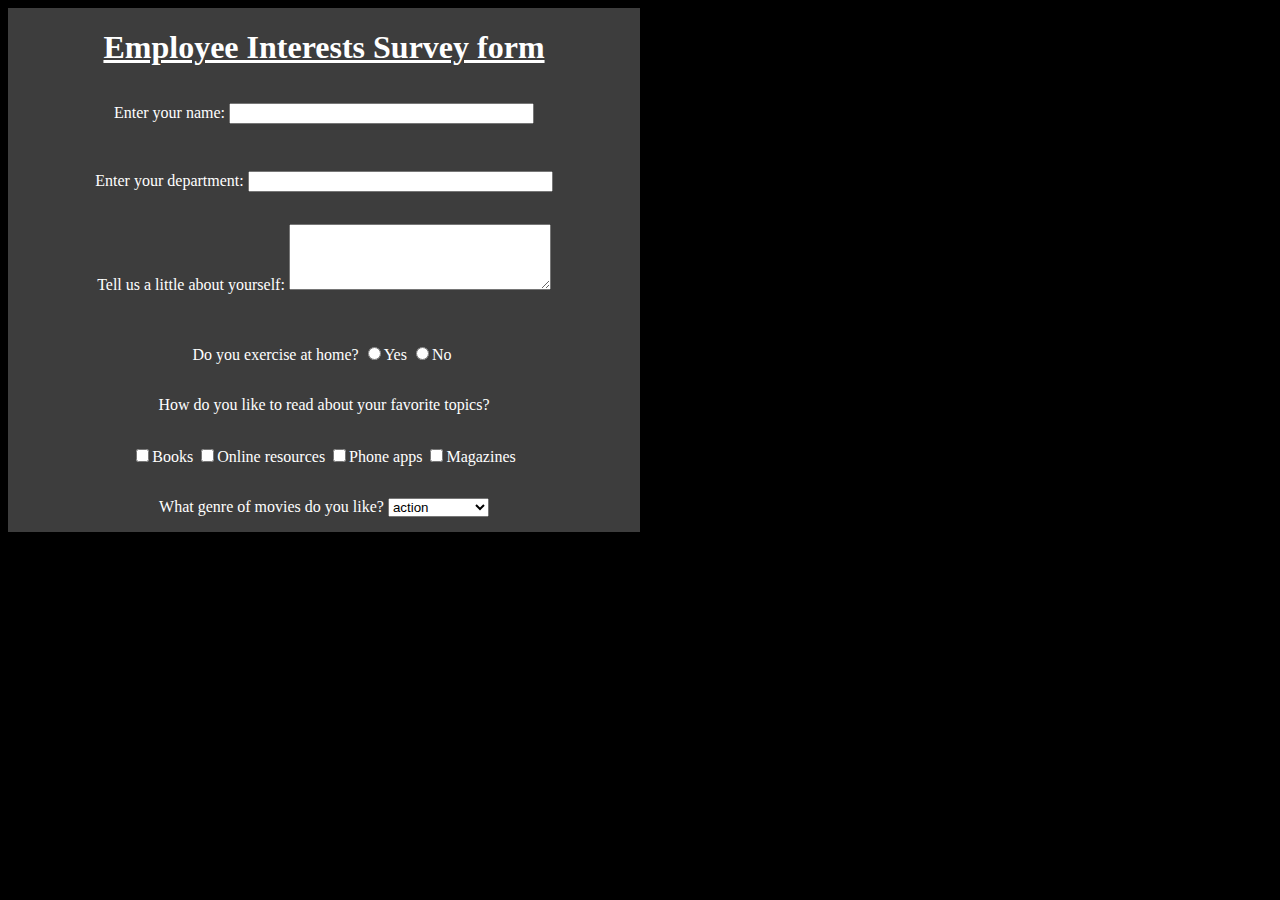
==== index.html @ 0f3dc52c "Add files via upload" ====
<!DOCTYPE HTML>
<html>
<!-- the title will appear on the page-->
<head>
<title>solomon ondula</title>
<link rel="stylesheet" href="survey.css">
</head>
<body>

    <div class="content">
<!-- as it is a survey form, we will need to submit the details, hence we use form -->
<!-- We can give absolute url, or relative url like /nextpage.jsp, and specify POST or GET method -->
<form action="http://google.co.in">
<!-- If we remove this, every thing will move to the left of the page-->
<div align="center">
<!--Adds a heading to the form-->
<h1 class="heading">Employee Interests Survey form </h1>
<p>Enter your name:</p>
<!-- Input type text for small texts, specify size -->
<input type="text" name="UserName" size=35 maxlength=35 value="">
<!--Adds spaces - remove and see what happens -->
</br></br>
<p>Enter your department:</p>
<input type="text" name="Deptt" size=35 maxlength=35 value=""> </br> </br>
<p>Tell us a little about yourself:</p>
<!-- For writing lot of text like descriptions with text wrapping,
if you dont want text wrapping, you can add wrap = "off" (horizontal scrollbar -->
<textarea name="Comments" cols=30 rows=4></textarea> </br> </br>

<div>
<p>Do you exercise at home?</p>
<!-- Radio buttons help you choose one out of the many values -->
<input type="radio" name="exe" value=1>Yes
<input type="radio" name="exe" value=2>No
</p> </div>


<div>
    <p>How do you like to read about your favorite topics?</p>
<p>
<!--Checkbox lets you select multiple options -->
<input type="checkbox" name="Books">Books
<input type="checkbox" name="Web">Online resources
<input type="checkbox" name="Phone">Phone apps
<input type="checkbox" name="Magazines">Magazines
</p>
</div>
<p>What genre of movies do you like?</p>
<!--Select box lets you choose one of the multiple dropdown options-->
<select name="moviepref" ><option>
<option value=1 selected = "true">comedy</option>
<option value=2 selected = "true">fantasy</option>
<option value=3 selected = "true">thriller</option>
<option value=4 selected = "true">3D animation</option>
<option value=5 selected = "true">action</option>
</div>
</form>
</div>
</body>
</html>
---- survey.css ----
body {
    background: black;
    color: white;
    justify-content: center;
    
}
.heading {
    text-decoration: underline;
}
.content {
    background-color: rgb(61, 61, 61);
    display: flex;
    justify-content: center;
    width: 50%;
}
p {
    display: inline-block;
}
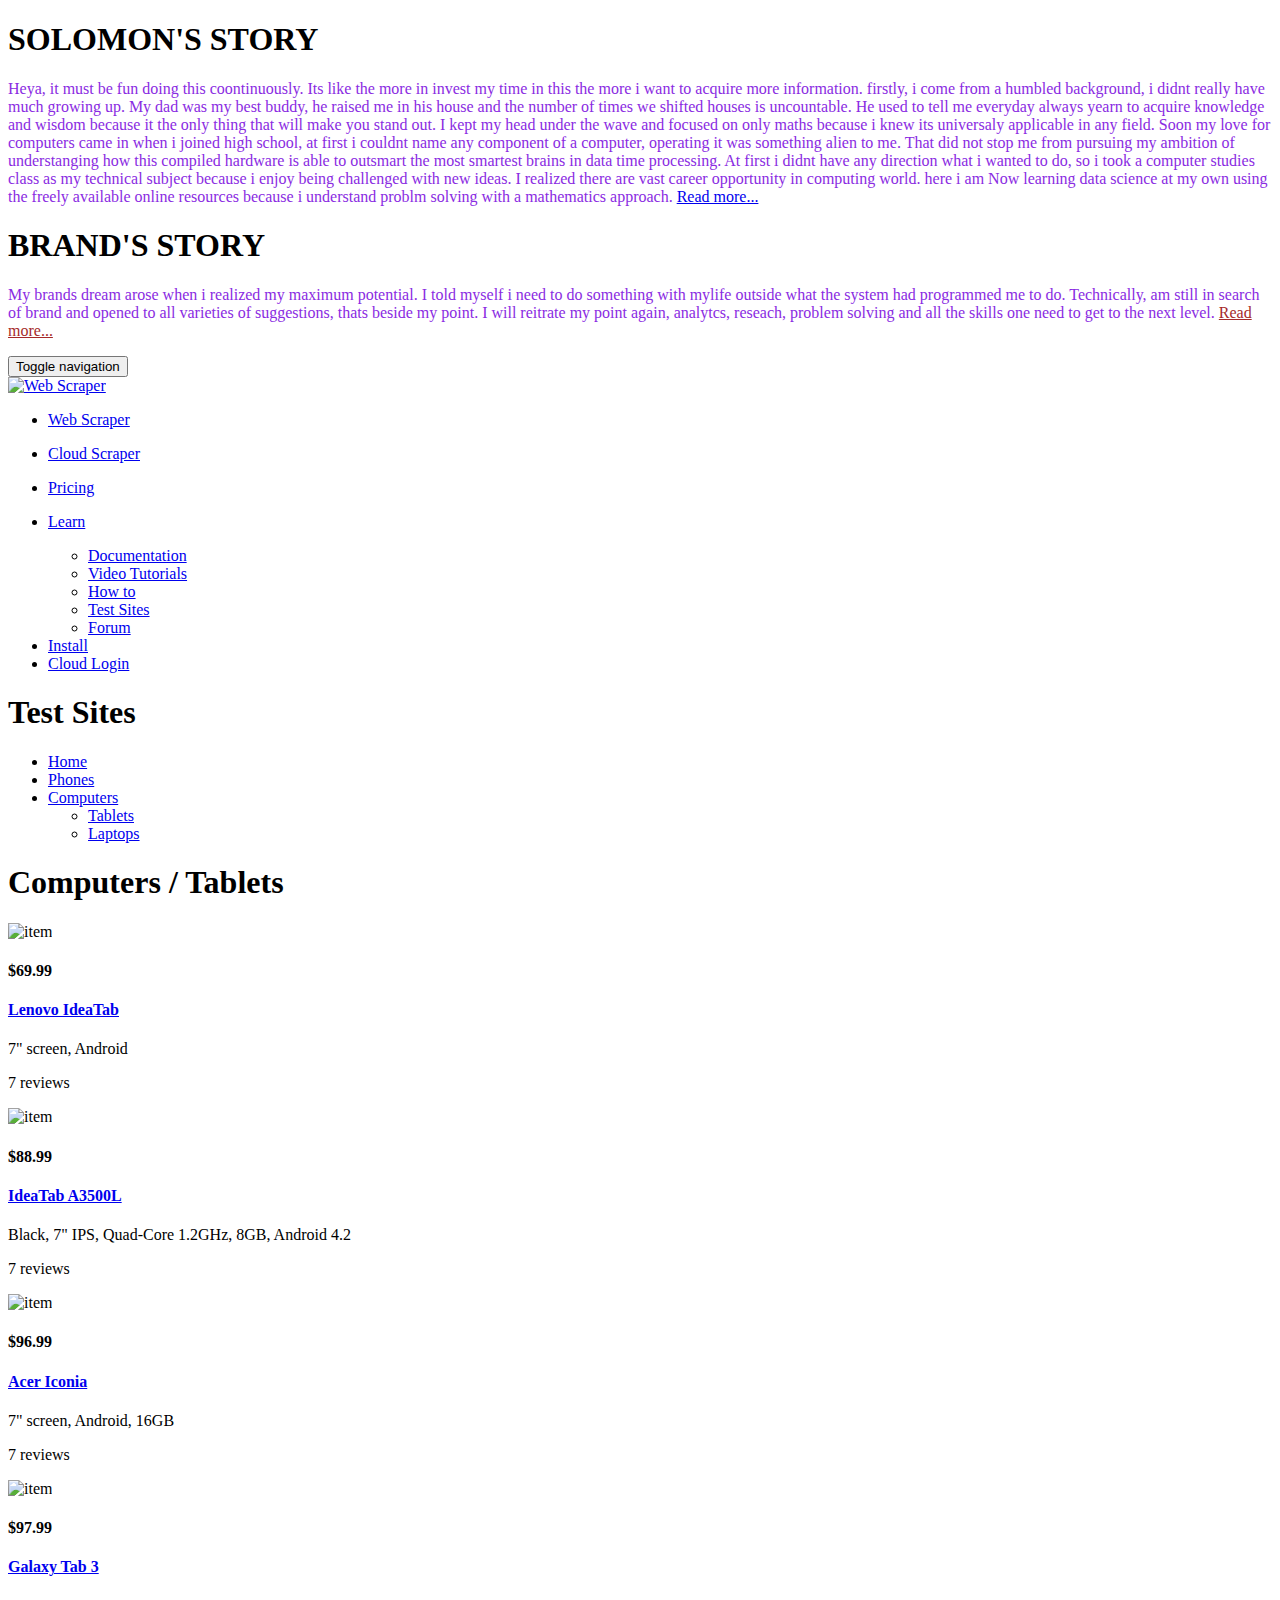
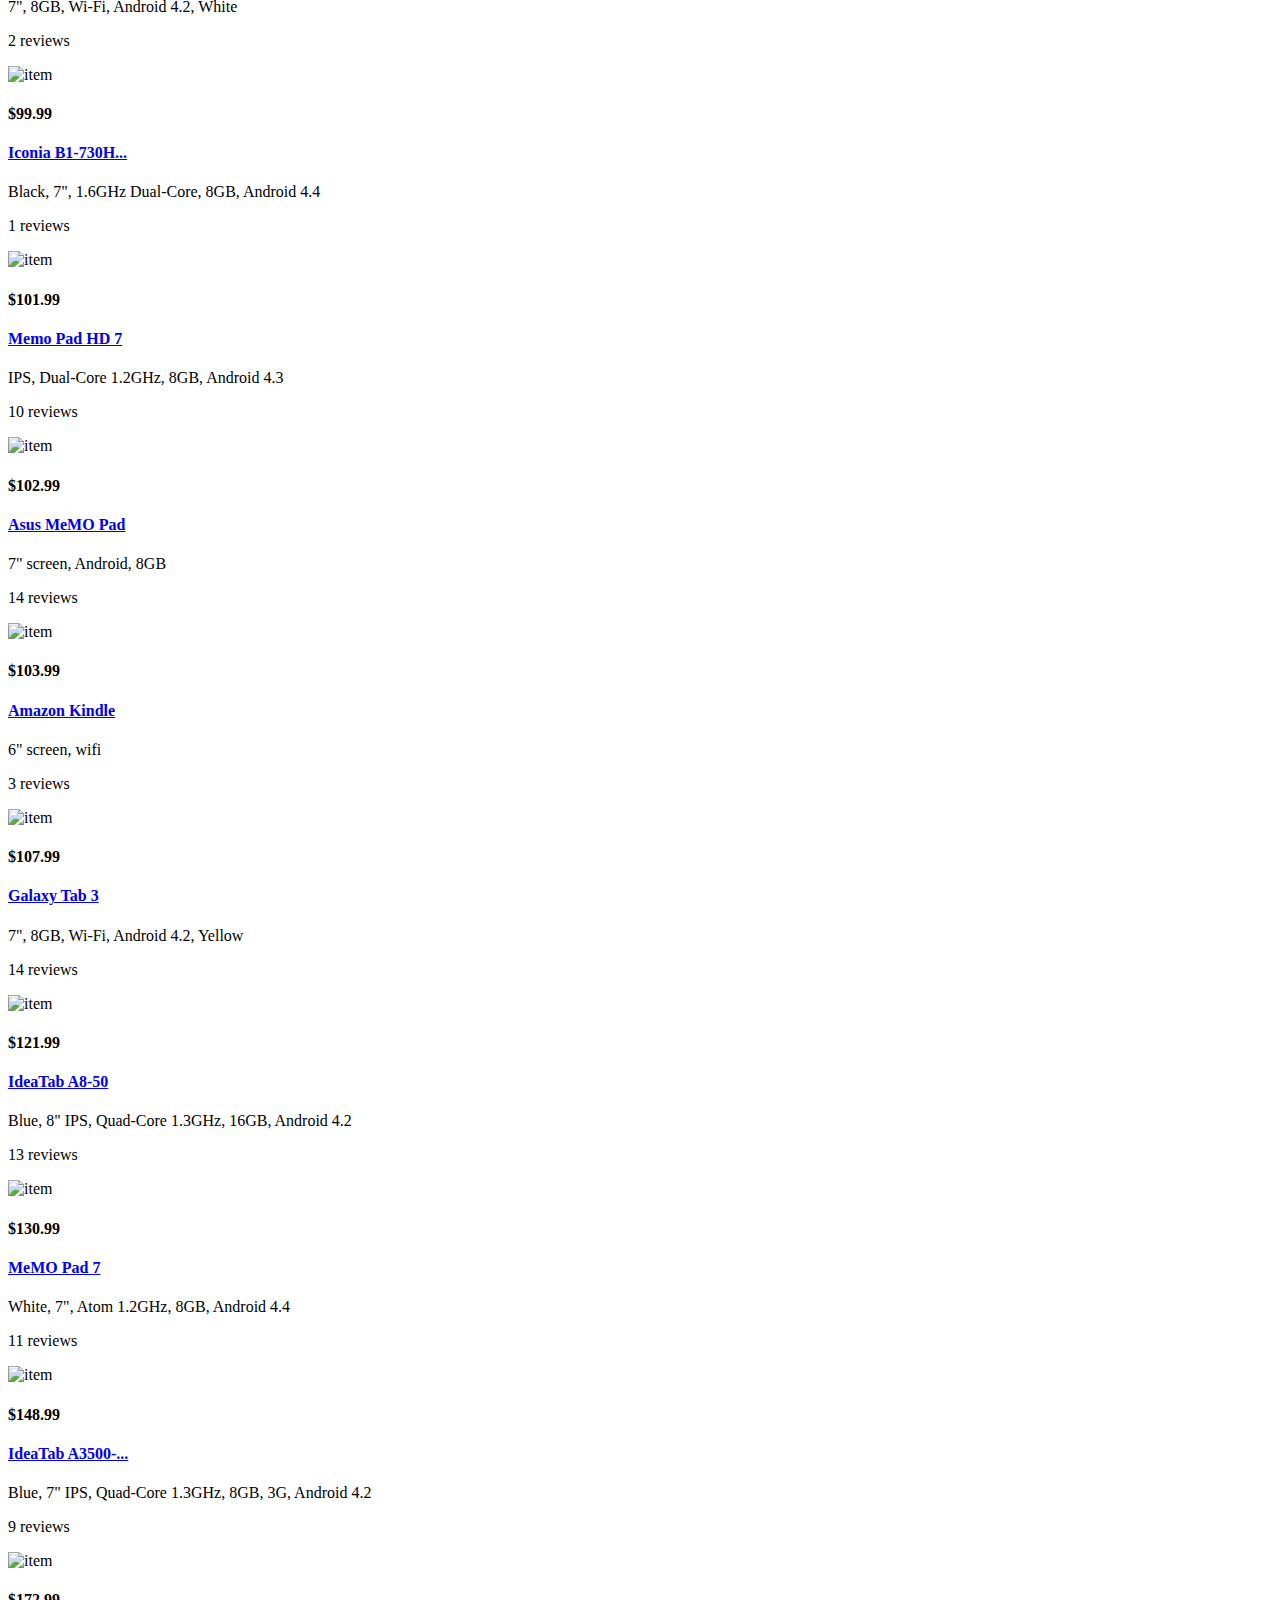
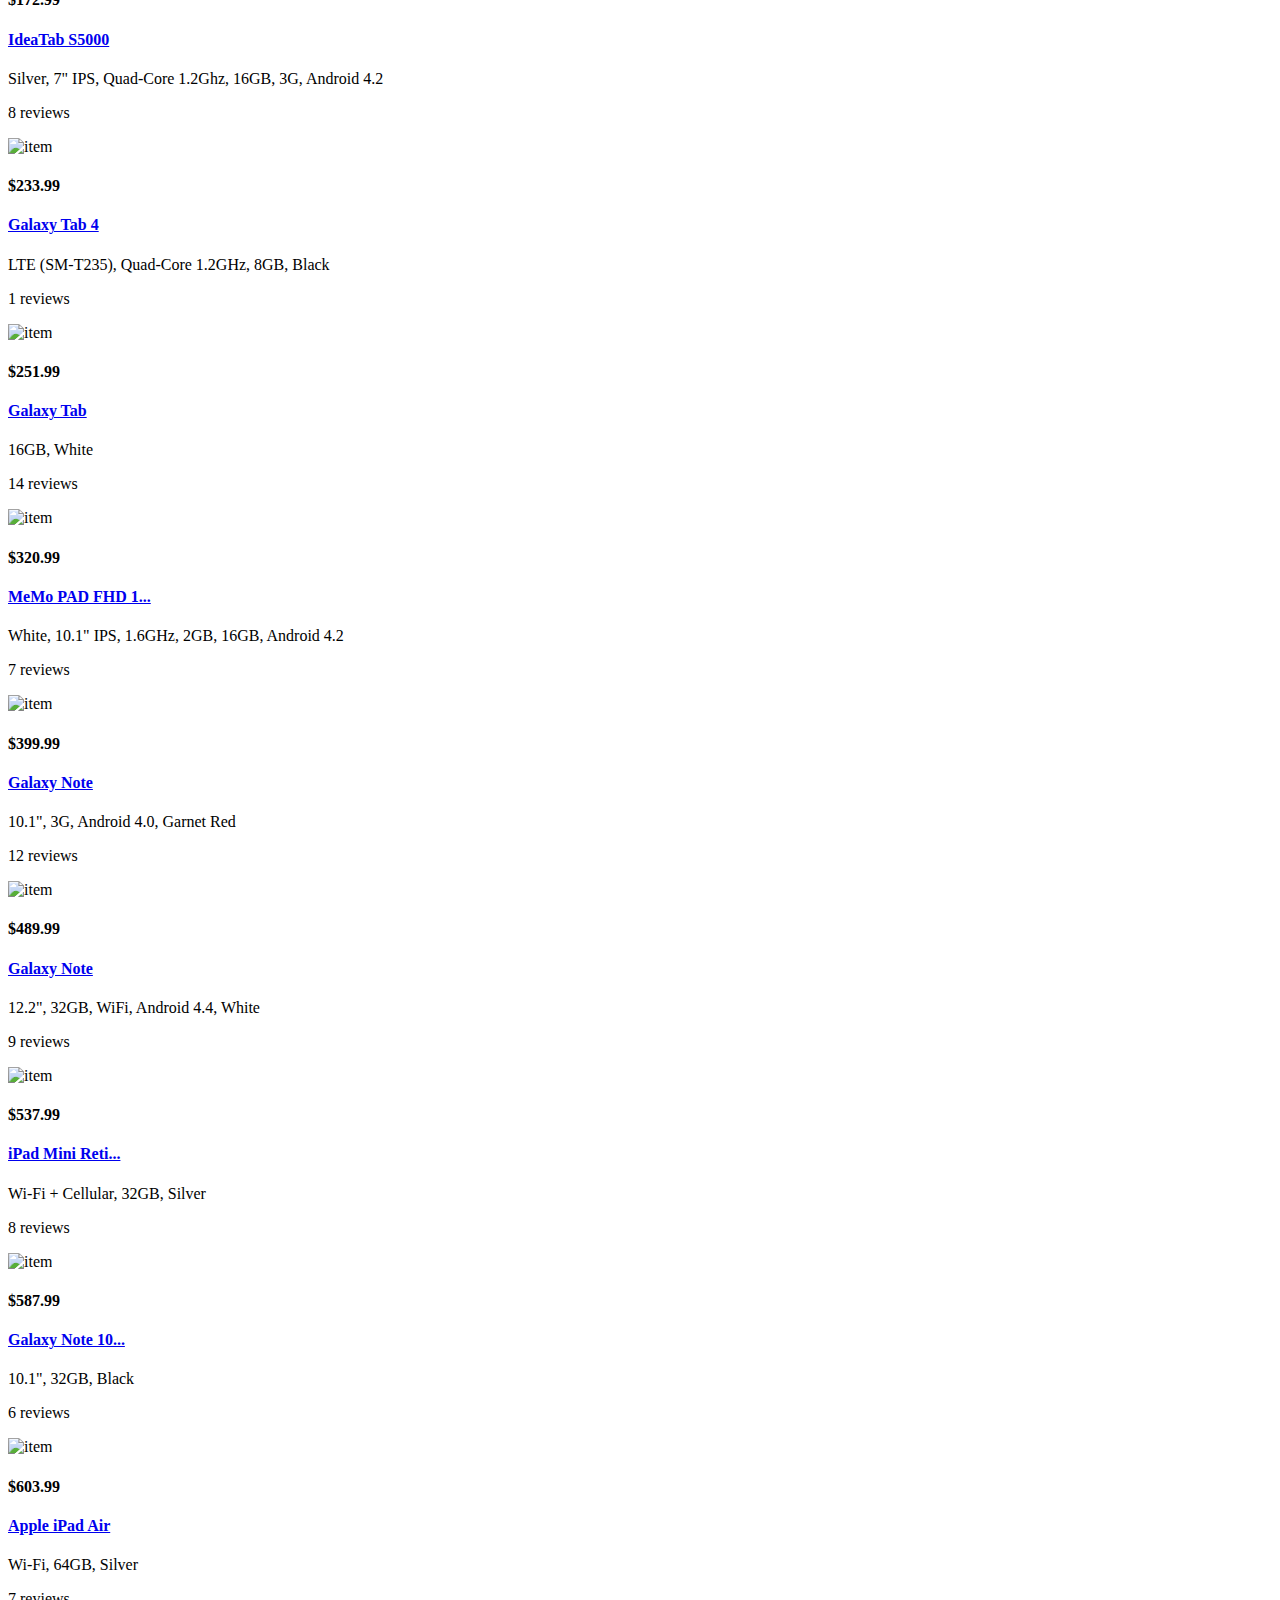
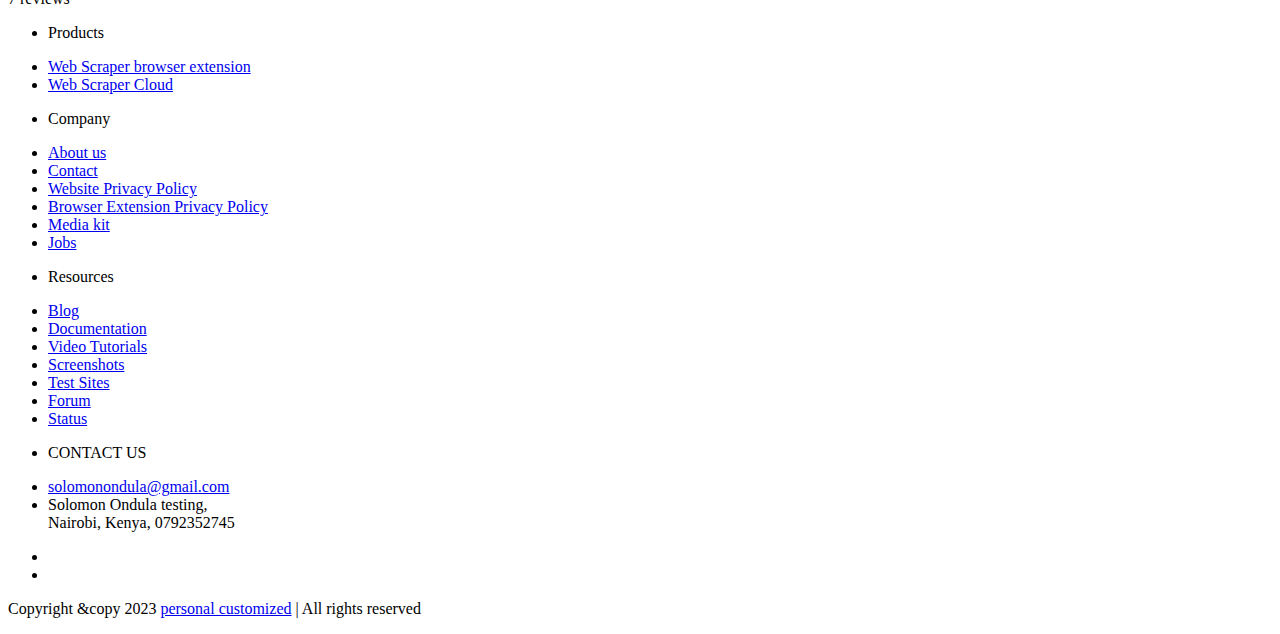
==== commit 465e25b1: "Add files via upload" ====
--- a/index.html
+++ b/index.html
@@ -1,60 +1,736 @@
-<!DOCTYPE HTML>
-<html>
-<!-- the title will appear on the page-->
+<!DOCTYPE html>
+<html lang="en">
 <head>
-<title>solomon ondula</title>
-<link rel="stylesheet" href="survey.css">
+    <meta charset="UTF-8">
+    <meta name="viewport" content="width=device-width, initial-scale=1.0">
+    <title>Documentary Solomon's progress</title>
+
+    <!-- INTERNAL CSS-->
+    <style>
+        
+    </style>
+    <link rel="stylesheet" href="style.css">
+
 </head>
 <body>
-
-    <div class="content">
-<!-- as it is a survey form, we will need to submit the details, hence we use form -->
-<!-- We can give absolute url, or relative url like /nextpage.jsp, and specify POST or GET method -->
-<form action="http://google.co.in">
-<!-- If we remove this, every thing will move to the left of the page-->
-<div align="center">
-<!--Adds a heading to the form-->
-<h1 class="heading">Employee Interests Survey form </h1>
-<p>Enter your name:</p>
-<!-- Input type text for small texts, specify size -->
-<input type="text" name="UserName" size=35 maxlength=35 value="">
-<!--Adds spaces - remove and see what happens -->
-</br></br>
-<p>Enter your department:</p>
-<input type="text" name="Deptt" size=35 maxlength=35 value=""> </br> </br>
-<p>Tell us a little about yourself:</p>
-<!-- For writing lot of text like descriptions with text wrapping,
-if you dont want text wrapping, you can add wrap = "off" (horizontal scrollbar -->
-<textarea name="Comments" cols=30 rows=4></textarea> </br> </br>
-
-<div>
-<p>Do you exercise at home?</p>
-<!-- Radio buttons help you choose one out of the many values -->
-<input type="radio" name="exe" value=1>Yes
-<input type="radio" name="exe" value=2>No
-</p> </div>
-
-
-<div>
-    <p>How do you like to read about your favorite topics?</p>
-<p>
-<!--Checkbox lets you select multiple options -->
-<input type="checkbox" name="Books">Books
-<input type="checkbox" name="Web">Online resources
-<input type="checkbox" name="Phone">Phone apps
-<input type="checkbox" name="Magazines">Magazines
-</p>
-</div>
-<p>What genre of movies do you like?</p>
-<!--Select box lets you choose one of the multiple dropdown options-->
-<select name="moviepref" ><option>
-<option value=1 selected = "true">comedy</option>
-<option value=2 selected = "true">fantasy</option>
-<option value=3 selected = "true">thriller</option>
-<option value=4 selected = "true">3D animation</option>
-<option value=5 selected = "true">action</option>
-</div>
-</form>
-</div>
+    <!-- inline CSS -->
+    <h1 style="color: black;">SOLOMON'S STORY</h1>
+
+    <p style="color: blueviolet;">
+        Heya, it must be fun doing this coontinuously. Its like the more in invest my time in this the more i want to acquire more information.
+        firstly, i come from a humbled background, i didnt really have much growing up. My dad was my best buddy, he raised me in his house and the number of times we
+        shifted houses is uncountable.
+        He used to tell me everyday always yearn to acquire knowledge and wisdom because it the only thing that will make you stand out.
+        I kept my head under the wave and focused on only maths because i knew its universaly applicable in any field.
+        Soon my love for computers came in when i joined high school, at first i couldnt name any component of a computer, operating it was something alien to me.
+        That did not stop me from pursuing my ambition of understanging how this compiled hardware is able to outsmart the most smartest brains in data time processing.
+        At first i didnt have any direction what i wanted to do, so i took a computer studies class as my technical subject because i enjoy being challenged with new ideas.
+        I realized there are vast career opportunity in computing world. 
+        
+        here i am
+        Now learning data science at my own using the freely available online resources because i understand problm solving with a mathematics approach.
+        <a href="https://www.linkedin.com/messaging/thread/2-NzJhMGFjZDgtYWNlNi00NWYwLWFlYzItMWNiMDdlM2Q4MDE5XzAxMw==/">Read more...</a>
+
+    </p> 
+    <h1>BRAND'S STORY</h1>
+    
+
+    <p style="color:blueviolet;">
+        My brands dream arose when i realized my maximum potential. I told myself i need to do something with mylife outside what the system had programmed me to do.
+        Technically, am still in search of brand and opened to all varieties of suggestions, thats beside my point.
+        I will reitrate my point again, analytcs, reseach, problem solving and all the skills one need to get to the next level.
+        <a style="color: brown; " href="https://github.com/Slozzyondul">Read more...</a>
+
+    </p>
+
+    <!-- Google Tag Manager (noscript) -->
+<noscript>
+    <iframe height="0" src="https://www.googletagmanager.com/ns.html?id=GTM-NVFPDWB" style="display:none;visibility:hidden" width="0"></iframe>
+    </noscript>
+    <!-- End Google Tag Manager (noscript) -->
+    
+    <header class="navbar fixed-top navbar-expand-lg navbar-dark navbar-static" role="banner">
+    <div class="container">
+    <div class="navbar-header">
+    <a data-bs-target=".side-collapse" data-bs-target-2=".side-collapse-container" data-bs-toggle="collapse-side">
+    <button aria-controls="navbar" aria-expanded="false" class="navbar-toggler float-end collapsed" data-bs-target="#navbar" data-bs-target-2=".side-collapse-container" data-bs-target-3=".side-collapse" data-bs-toggle="collapse" type="button">
+    <span class="visually-hidden">Toggle navigation</span>
+    <span class="icon-bar top-bar"></span>
+    <span class="icon-bar middle-bar"></span>
+    <span class="icon-bar bottom-bar"></span>
+    <span class="icon-bar extra-bottom-bar"></span>
+    </button>
+    </a>
+    <div class="navbar-brand">
+    <a href="/"><img alt="Web Scraper" src="/img/logo_white.svg"/></a>
+    </div>
+    </div>
+    <div class="side-collapse in">
+    <nav class="navbar-collapse collapse" id="navbar" role="navigation">
+    <ul class="nav navbar-nav navbar-right">
+    <li class="nav-item">
+    <a class="nav-link menuitm" href="/">
+    <p>Web Scraper</p>
+    <div class="crta"></div>
+    </a>
+    </li>
+    <li class="nav-item">
+    <a class="nav-link menuitm" href="/cloud-scraper">
+    <p>Cloud Scraper</p>
+    <div class="crta"></div>
+    </a>
+    </li>
+    <li class="nav-item">
+    <a class="nav-link menuitm" href="/pricing">
+    <p>Pricing</p>
+    <div class="crta"></div>
+    </a>
+    </li>
+    <li class="nav-item dropdown">
+    <a aria-expanded="false" aria-haspopup="true" class="menuitm nav-link dropdown-toggle" data-bs-toggle="dropdown" href="#" id="dropdownMenuLink" role="button">
+    <p>Learn</p>
+    <div class="crta"></div>
+    </a>
+    <ul aria-labelledby="dropdownMenuLink" class="dropdown-menu">
+    <li>
+    <a class="dropdown-item" href="/documentation">Documentation</a>
+    </li>
+    <li>
+    <a class="dropdown-item" href="/tutorials">Video Tutorials</a>
+    </li>
+    <li>
+    <a class="dropdown-item" href="/how-to-videos">How to</a>
+    </li>
+    <li>
+    <a class="dropdown-item" href="/test-sites">Test Sites</a>
+    </li>
+    <li>
+    <a class="dropdown-item" href="https://forum.webscraper.io/" rel="noopener" target="_blank">Forum</a>
+    </li>
+    </ul>
+    </li>
+    <li class="nav-item">
+    <a class="nav-link btn-menu1 install-extension" href="https://chrome.google.com/webstore/detail/web-scraper/jnhgnonknehpejjnehehllkliplmbmhn?hl=en" target="_blank">Install</a>
+    </li>
+    <li class="nav-item">
+    <a class="nav-link btn-menu2" href="https://cloud.webscraper.io/">Cloud Login</a>
+    </li>
+    </ul>
+    </nav>
+    </div>
+    </div>
+    </header>
+
+
+    <div class="wrapper">
+    <div class="formenu-here container-fluid">
+    </div>
+    <div class="container-fluid blog-hero">
+    <div class="container">
+    <div class="row">
+    <div class="col-lg-12">
+    <h1>Test Sites</h1>
+    </div>
+    </div>
+    </div>
+    </div>
+    <div class="container test-site">
+    <div class="row">
+    <div class="col-lg-3 sidebar">
+    <div class="navbar-light sidebar" role="navigation">
+    <div class="sidebar-nav navbar-collapse">
+    <ul class="nav flex-column" id="side-menu">
+    <li class="nav-item">
+    <a class="nav-link" href="/test-sites/e-commerce/allinone">Home</a>
+    </li>
+    <li class="nav-item">
+    <a class="category-link nav-link" href="/test-sites/e-commerce/allinone/phones">
+                        Phones
+                        <i class="ws-icon ws-icon-right"></i>
+    </a>
+    </li>
+    <li class="nav-item active">
+    <a class="category-link nav-link" href="/test-sites/e-commerce/allinone/computers">
+                        Computers
+                        <i class="ws-icon ws-icon-right"></i>
+    </a>
+    <ul class="nav nav-second-level">
+    <li class="nav-item">
+    <a class="nav-link subcategory-link active" href="/test-sites/e-commerce/allinone/computers/tablets">
+                                Tablets
+                            </a>
+    </li>
+    <li class="nav-item">
+    <a class="nav-link subcategory-link" href="/test-sites/e-commerce/allinone/computers/laptops">
+                                Laptops
+                            </a>
+    </li>
+    </ul>
+    </li>
+    </ul>
+    </div>
+    </div>
+    </div>
+    <div class="col-lg-9">
+    <h1 class="page-header">Computers / Tablets</h1>
+    <div class="row">
+    <div class="col-md-4 col-xl-4 col-lg-4">
+    <div class="card product-wrapper thumbnail">
+    <div class="card-body">
+    <img alt="item" class="img-fluid card-img-top image img-responsive" src="/images/test-sites/e-commerce/items/cart2.png"/>
+    <div class="caption">
+    <h4 class="float-end price card-title pull-right">$69.99</h4>
+    <h4>
+    <a class="title" href="/test-sites/e-commerce/allinone/product/495" title="Lenovo IdeaTab">Lenovo IdeaTab</a>
+    </h4>
+    <p class="description card-text">7" screen, Android</p>
+    </div>
+    <div class="ratings">
+    <p class="float-end review-count">7 reviews</p>
+    <p data-rating="3">
+    <span class="ws-icon ws-icon-star"></span>
+    <span class="ws-icon ws-icon-star"></span>
+    <span class="ws-icon ws-icon-star"></span>
+    </p>
+    </div>
+    </div>
+    </div>
+    </div>
+    <div class="col-md-4 col-xl-4 col-lg-4">
+    <div class="card product-wrapper thumbnail">
+    <div class="card-body">
+    <img alt="item" class="img-fluid card-img-top image img-responsive" src="/images/test-sites/e-commerce/items/cart2.png"/>
+    <div class="caption">
+    <h4 class="float-end price card-title pull-right">$88.99</h4>
+    <h4>
+    <a class="title" href="/test-sites/e-commerce/allinone/product/500" title="IdeaTab A3500L">IdeaTab A3500L</a>
+    </h4>
+    <p class="description card-text">Black, 7" IPS, Quad-Core 1.2GHz, 8GB, Android 4.2</p>
+    </div>
+    <div class="ratings">
+    <p class="float-end review-count">7 reviews</p>
+    <p data-rating="4">
+    <span class="ws-icon ws-icon-star"></span>
+    <span class="ws-icon ws-icon-star"></span>
+    <span class="ws-icon ws-icon-star"></span>
+    <span class="ws-icon ws-icon-star"></span>
+    </p>
+    </div>
+    </div>
+    </div>
+    </div>
+    <div class="col-md-4 col-xl-4 col-lg-4">
+    <div class="card product-wrapper thumbnail">
+    <div class="card-body">
+    <img alt="item" class="img-fluid card-img-top image img-responsive" src="/images/test-sites/e-commerce/items/cart2.png"/>
+    <div class="caption">
+    <h4 class="float-end price card-title pull-right">$96.99</h4>
+    <h4>
+    <a class="title" href="/test-sites/e-commerce/allinone/product/496" title="Acer Iconia">Acer Iconia</a>
+    </h4>
+    <p class="description card-text">7" screen, Android, 16GB</p>
+    </div>
+    <div class="ratings">
+    <p class="float-end review-count">7 reviews</p>
+    <p data-rating="1">
+    <span class="ws-icon ws-icon-star"></span>
+    </p>
+    </div>
+    </div>
+    </div>
+    </div>
+    <div class="col-md-4 col-xl-4 col-lg-4">
+    <div class="card product-wrapper thumbnail">
+    <div class="card-body">
+    <img alt="item" class="img-fluid card-img-top image img-responsive" src="/images/test-sites/e-commerce/items/cart2.png"/>
+    <div class="caption">
+    <h4 class="float-end price card-title pull-right">$97.99</h4>
+    <h4>
+    <a class="title" href="/test-sites/e-commerce/allinone/product/503" title="Galaxy Tab 3">Galaxy Tab 3</a>
+    </h4>
+    <p class="description card-text">7", 8GB, Wi-Fi, Android 4.2, White</p>
+    </div>
+    <div class="ratings">
+    <p class="float-end review-count">2 reviews</p>
+    <p data-rating="2">
+    <span class="ws-icon ws-icon-star"></span>
+    <span class="ws-icon ws-icon-star"></span>
+    </p>
+    </div>
+    </div>
+    </div>
+    </div>
+    <div class="col-md-4 col-xl-4 col-lg-4">
+    <div class="card product-wrapper thumbnail">
+    <div class="card-body">
+    <img alt="item" class="img-fluid card-img-top image img-responsive" src="/images/test-sites/e-commerce/items/cart2.png"/>
+    <div class="caption">
+    <h4 class="float-end price card-title pull-right">$99.99</h4>
+    <h4>
+    <a class="title" href="/test-sites/e-commerce/allinone/product/512" title="Iconia B1-730HD">Iconia B1-730H...</a>
+    </h4>
+    <p class="description card-text">Black, 7", 1.6GHz Dual-Core, 8GB, Android 4.4</p>
+    </div>
+    <div class="ratings">
+    <p class="float-end review-count">1 reviews</p>
+    <p data-rating="3">
+    <span class="ws-icon ws-icon-star"></span>
+    <span class="ws-icon ws-icon-star"></span>
+    <span class="ws-icon ws-icon-star"></span>
+    </p>
+    </div>
+    </div>
+    </div>
+    </div>
+    <div class="col-md-4 col-xl-4 col-lg-4">
+    <div class="card product-wrapper thumbnail">
+    <div class="card-body">
+    <img alt="item" class="img-fluid card-img-top image img-responsive" src="/images/test-sites/e-commerce/items/cart2.png"/>
+    <div class="caption">
+    <h4 class="float-end price card-title pull-right">$101.99</h4>
+    <h4>
+    <a class="title" href="/test-sites/e-commerce/allinone/product/508" title="Memo Pad HD 7">Memo Pad HD 7</a>
+    </h4>
+    <p class="description card-text">IPS, Dual-Core 1.2GHz, 8GB, Android 4.3</p>
+    </div>
+    <div class="ratings">
+    <p class="float-end review-count">10 reviews</p>
+    <p data-rating="2">
+    <span class="ws-icon ws-icon-star"></span>
+    <span class="ws-icon ws-icon-star"></span>
+    </p>
+    </div>
+    </div>
+    </div>
+    </div>
+    <div class="col-md-4 col-xl-4 col-lg-4">
+    <div class="card product-wrapper thumbnail">
+    <div class="card-body">
+    <img alt="item" class="img-fluid card-img-top image img-responsive" src="/images/test-sites/e-commerce/items/cart2.png"/>
+    <div class="caption">
+    <h4 class="float-end price card-title pull-right">$102.99</h4>
+    <h4>
+    <a class="title" href="/test-sites/e-commerce/allinone/product/497" title="Asus MeMO Pad">Asus MeMO Pad</a>
+    </h4>
+    <p class="description card-text">7" screen, Android, 8GB</p>
+    </div>
+    <div class="ratings">
+    <p class="float-end review-count">14 reviews</p>
+    <p data-rating="4">
+    <span class="ws-icon ws-icon-star"></span>
+    <span class="ws-icon ws-icon-star"></span>
+    <span class="ws-icon ws-icon-star"></span>
+    <span class="ws-icon ws-icon-star"></span>
+    </p>
+    </div>
+    </div>
+    </div>
+    </div>
+    <div class="col-md-4 col-xl-4 col-lg-4">
+    <div class="card product-wrapper thumbnail">
+    <div class="card-body">
+    <img alt="item" class="img-fluid card-img-top image img-responsive" src="/images/test-sites/e-commerce/items/cart2.png"/>
+    <div class="caption">
+    <h4 class="float-end price card-title pull-right">$103.99</h4>
+    <h4>
+    <a class="title" href="/test-sites/e-commerce/allinone/product/498" title="Amazon Kindle">Amazon Kindle</a>
+    </h4>
+    <p class="description card-text">6" screen, wifi</p>
+    </div>
+    <div class="ratings">
+    <p class="float-end review-count">3 reviews</p>
+    <p data-rating="4">
+    <span class="ws-icon ws-icon-star"></span>
+    <span class="ws-icon ws-icon-star"></span>
+    <span class="ws-icon ws-icon-star"></span>
+    <span class="ws-icon ws-icon-star"></span>
+    </p>
+    </div>
+    </div>
+    </div>
+    </div>
+    <div class="col-md-4 col-xl-4 col-lg-4">
+    <div class="card product-wrapper thumbnail">
+    <div class="card-body">
+    <img alt="item" class="img-fluid card-img-top image img-responsive" src="/images/test-sites/e-commerce/items/cart2.png"/>
+    <div class="caption">
+    <h4 class="float-end price card-title pull-right">$107.99</h4>
+    <h4>
+    <a class="title" href="/test-sites/e-commerce/allinone/product/507" title="Galaxy Tab 3">Galaxy Tab 3</a>
+    </h4>
+    <p class="description card-text">7", 8GB, Wi-Fi, Android 4.2, Yellow</p>
+    </div>
+    <div class="ratings">
+    <p class="float-end review-count">14 reviews</p>
+    <p data-rating="2">
+    <span class="ws-icon ws-icon-star"></span>
+    <span class="ws-icon ws-icon-star"></span>
+    </p>
+    </div>
+    </div>
+    </div>
+    </div>
+    <div class="col-md-4 col-xl-4 col-lg-4">
+    <div class="card product-wrapper thumbnail">
+    <div class="card-body">
+    <img alt="item" class="img-fluid card-img-top image img-responsive" src="/images/test-sites/e-commerce/items/cart2.png"/>
+    <div class="caption">
+    <h4 class="float-end price card-title pull-right">$121.99</h4>
+    <h4>
+    <a class="title" href="/test-sites/e-commerce/allinone/product/513" title="IdeaTab A8-50">IdeaTab A8-50</a>
+    </h4>
+    <p class="description card-text">Blue, 8" IPS, Quad-Core 1.3GHz, 16GB, Android 4.2</p>
+    </div>
+    <div class="ratings">
+    <p class="float-end review-count">13 reviews</p>
+    <p data-rating="2">
+    <span class="ws-icon ws-icon-star"></span>
+    <span class="ws-icon ws-icon-star"></span>
+    </p>
+    </div>
+    </div>
+    </div>
+    </div>
+    <div class="col-md-4 col-xl-4 col-lg-4">
+    <div class="card product-wrapper thumbnail">
+    <div class="card-body">
+    <img alt="item" class="img-fluid card-img-top image img-responsive" src="/images/test-sites/e-commerce/items/cart2.png"/>
+    <div class="caption">
+    <h4 class="float-end price card-title pull-right">$130.99</h4>
+    <h4>
+    <a class="title" href="/test-sites/e-commerce/allinone/product/505" title="MeMO Pad 7">MeMO Pad 7</a>
+    </h4>
+    <p class="description card-text">White, 7", Atom 1.2GHz, 8GB, Android 4.4</p>
+    </div>
+    <div class="ratings">
+    <p class="float-end review-count">11 reviews</p>
+    <p data-rating="1">
+    <span class="ws-icon ws-icon-star"></span>
+    </p>
+    </div>
+    </div>
+    </div>
+    </div>
+    <div class="col-md-4 col-xl-4 col-lg-4">
+    <div class="card product-wrapper thumbnail">
+    <div class="card-body">
+    <img alt="item" class="img-fluid card-img-top image img-responsive" src="/images/test-sites/e-commerce/items/cart2.png"/>
+    <div class="caption">
+    <h4 class="float-end price card-title pull-right">$148.99</h4>
+    <h4>
+    <a class="title" href="/test-sites/e-commerce/allinone/product/502" title="IdeaTab A3500-H">IdeaTab A3500-...</a>
+    </h4>
+    <p class="description card-text">Blue, 7" IPS, Quad-Core 1.3GHz, 8GB, 3G, Android 4.2</p>
+    </div>
+    <div class="ratings">
+    <p class="float-end review-count">9 reviews</p>
+    <p data-rating="2">
+    <span class="ws-icon ws-icon-star"></span>
+    <span class="ws-icon ws-icon-star"></span>
+    </p>
+    </div>
+    </div>
+    </div>
+    </div>
+    <div class="col-md-4 col-xl-4 col-lg-4">
+    <div class="card product-wrapper thumbnail">
+    <div class="card-body">
+    <img alt="item" class="img-fluid card-img-top image img-responsive" src="/images/test-sites/e-commerce/items/cart2.png"/>
+    <div class="caption">
+    <h4 class="float-end price card-title pull-right">$172.99</h4>
+    <h4>
+    <a class="title" href="/test-sites/e-commerce/allinone/product/511" title="IdeaTab S5000">IdeaTab S5000</a>
+    </h4>
+    <p class="description card-text">Silver, 7" IPS, Quad-Core 1.2Ghz, 16GB, 3G, Android 4.2</p>
+    </div>
+    <div class="ratings">
+    <p class="float-end review-count">8 reviews</p>
+    <p data-rating="3">
+    <span class="ws-icon ws-icon-star"></span>
+    <span class="ws-icon ws-icon-star"></span>
+    <span class="ws-icon ws-icon-star"></span>
+    </p>
+    </div>
+    </div>
+    </div>
+    </div>
+    <div class="col-md-4 col-xl-4 col-lg-4">
+    <div class="card product-wrapper thumbnail">
+    <div class="card-body">
+    <img alt="item" class="img-fluid card-img-top image img-responsive" src="/images/test-sites/e-commerce/items/cart2.png"/>
+    <div class="caption">
+    <h4 class="float-end price card-title pull-right">$233.99</h4>
+    <h4>
+    <a class="title" href="/test-sites/e-commerce/allinone/product/506" title="Galaxy Tab 4">Galaxy Tab 4</a>
+    </h4>
+    <p class="description card-text">LTE (SM-T235), Quad-Core 1.2GHz, 8GB, Black</p>
+    </div>
+    <div class="ratings">
+    <p class="float-end review-count">1 reviews</p>
+    <p data-rating="4">
+    <span class="ws-icon ws-icon-star"></span>
+    <span class="ws-icon ws-icon-star"></span>
+    <span class="ws-icon ws-icon-star"></span>
+    <span class="ws-icon ws-icon-star"></span>
+    </p>
+    </div>
+    </div>
+    </div>
+    </div>
+    <div class="col-md-4 col-xl-4 col-lg-4">
+    <div class="card product-wrapper thumbnail">
+    <div class="card-body">
+    <img alt="item" class="img-fluid card-img-top image img-responsive" src="/images/test-sites/e-commerce/items/cart2.png"/>
+    <div class="caption">
+    <h4 class="float-end price card-title pull-right">$251.99</h4>
+    <h4>
+    <a class="title" href="/test-sites/e-commerce/allinone/product/501" title="Galaxy Tab">Galaxy Tab</a>
+    </h4>
+    <p class="description card-text">16GB, White</p>
+    </div>
+    <div class="ratings">
+    <p class="float-end review-count">14 reviews</p>
+    <p data-rating="3">
+    <span class="ws-icon ws-icon-star"></span>
+    <span class="ws-icon ws-icon-star"></span>
+    <span class="ws-icon ws-icon-star"></span>
+    </p>
+    </div>
+    </div>
+    </div>
+    </div>
+    <div class="col-md-4 col-xl-4 col-lg-4">
+    <div class="card product-wrapper thumbnail">
+    <div class="card-body">
+    <img alt="item" class="img-fluid card-img-top image img-responsive" src="/images/test-sites/e-commerce/items/cart2.png"/>
+    <div class="caption">
+    <h4 class="float-end price card-title pull-right">$320.99</h4>
+    <h4>
+    <a class="title" href="/test-sites/e-commerce/allinone/product/510" title="MeMo PAD FHD 10">MeMo PAD FHD 1...</a>
+    </h4>
+    <p class="description card-text">White, 10.1" IPS, 1.6GHz, 2GB, 16GB, Android 4.2</p>
+    </div>
+    <div class="ratings">
+    <p class="float-end review-count">7 reviews</p>
+    <p data-rating="2">
+    <span class="ws-icon ws-icon-star"></span>
+    <span class="ws-icon ws-icon-star"></span>
+    </p>
+    </div>
+    </div>
+    </div>
+    </div>
+    <div class="col-md-4 col-xl-4 col-lg-4">
+    <div class="card product-wrapper thumbnail">
+    <div class="card-body">
+    <img alt="item" class="img-fluid card-img-top image img-responsive" src="/images/test-sites/e-commerce/items/cart2.png"/>
+    <div class="caption">
+    <h4 class="float-end price card-title pull-right">$399.99</h4>
+    <h4>
+    <a class="title" href="/test-sites/e-commerce/allinone/product/514" title="Galaxy Note">Galaxy Note</a>
+    </h4>
+    <p class="description card-text">10.1", 3G, Android 4.0, Garnet Red</p>
+    </div>
+    <div class="ratings">
+    <p class="float-end review-count">12 reviews</p>
+    <p data-rating="4">
+    <span class="ws-icon ws-icon-star"></span>
+    <span class="ws-icon ws-icon-star"></span>
+    <span class="ws-icon ws-icon-star"></span>
+    <span class="ws-icon ws-icon-star"></span>
+    </p>
+    </div>
+    </div>
+    </div>
+    </div>
+    <div class="col-md-4 col-xl-4 col-lg-4">
+    <div class="card product-wrapper thumbnail">
+    <div class="card-body">
+    <img alt="item" class="img-fluid card-img-top image img-responsive" src="/images/test-sites/e-commerce/items/cart2.png"/>
+    <div class="caption">
+    <h4 class="float-end price card-title pull-right">$489.99</h4>
+    <h4>
+    <a class="title" href="/test-sites/e-commerce/allinone/product/504" title="Galaxy Note">Galaxy Note</a>
+    </h4>
+    <p class="description card-text">12.2", 32GB, WiFi, Android 4.4, White</p>
+    </div>
+    <div class="ratings">
+    <p class="float-end review-count">9 reviews</p>
+    <p data-rating="3">
+    <span class="ws-icon ws-icon-star"></span>
+    <span class="ws-icon ws-icon-star"></span>
+    <span class="ws-icon ws-icon-star"></span>
+    </p>
+    </div>
+    </div>
+    </div>
+    </div>
+    <div class="col-md-4 col-xl-4 col-lg-4">
+    <div class="card product-wrapper thumbnail">
+    <div class="card-body">
+    <img alt="item" class="img-fluid card-img-top image img-responsive" src="/images/test-sites/e-commerce/items/cart2.png"/>
+    <div class="caption">
+    <h4 class="float-end price card-title pull-right">$537.99</h4>
+    <h4>
+    <a class="title" href="/test-sites/e-commerce/allinone/product/499" title="iPad Mini Retina">iPad Mini Reti...</a>
+    </h4>
+    <p class="description card-text">Wi-Fi + Cellular, 32GB, Silver</p>
+    </div>
+    <div class="ratings">
+    <p class="float-end review-count">8 reviews</p>
+    <p data-rating="2">
+    <span class="ws-icon ws-icon-star"></span>
+    <span class="ws-icon ws-icon-star"></span>
+    </p>
+    </div>
+    </div>
+    </div>
+    </div>
+    <div class="col-md-4 col-xl-4 col-lg-4">
+    <div class="card product-wrapper thumbnail">
+    <div class="card-body">
+    <img alt="item" class="img-fluid card-img-top image img-responsive" src="/images/test-sites/e-commerce/items/cart2.png"/>
+    <div class="caption">
+    <h4 class="float-end price card-title pull-right">$587.99</h4>
+    <h4>
+    <a class="title" href="/test-sites/e-commerce/allinone/product/509" title="Galaxy Note 10.1">Galaxy Note 10...</a>
+    </h4>
+    <p class="description card-text">10.1", 32GB, Black</p>
+    </div>
+    <div class="ratings">
+    <p class="float-end review-count">6 reviews</p>
+    <p data-rating="2">
+    <span class="ws-icon ws-icon-star"></span>
+    <span class="ws-icon ws-icon-star"></span>
+    </p>
+    </div>
+    </div>
+    </div>
+    </div>
+    <div class="col-md-4 col-xl-4 col-lg-4">
+    <div class="card product-wrapper thumbnail">
+    <div class="card-body">
+    <img alt="item" class="img-fluid card-img-top image img-responsive" src="/images/test-sites/e-commerce/items/cart2.png"/>
+    <div class="caption">
+    <h4 class="float-end price card-title pull-right">$603.99</h4>
+    <h4>
+    <a class="title" href="/test-sites/e-commerce/allinone/product/515" title="Apple iPad Air">Apple iPad Air</a>
+    </h4>
+    <p class="description card-text">Wi-Fi, 64GB, Silver</p>
+    </div>
+    <div class="ratings">
+    <p class="float-end review-count">7 reviews</p>
+    <p data-rating="3">
+    <span class="ws-icon ws-icon-star"></span>
+    <span class="ws-icon ws-icon-star"></span>
+    <span class="ws-icon ws-icon-star"></span>
+    </p>
+    </div>
+    </div>
+    </div>
+    </div>
+    </div>
+    <div id="static-pagination">
+    </div>
+    </div>
+    </div>
+    </div>
+    <div class="clearfix"></div>
+    <div class="push"></div>
+    </div>
+    <div class="container-fluid footer" id="layout-footer">
+    <div class="container">
+    <div class="row">
+    <div class="col-lg-3">
+    <ul>
+    <li><p>Products</p></li>
+    <li>
+    <a href="/">Web Scraper browser extension</a>
+    </li>
+    <li>
+    <a href="/pricing">Web Scraper Cloud</a>
+    </li>
+    </ul>
+    </div>
+    <div class="col-lg-3">
+    <ul>
+    <li><p>Company</p></li>
+    <li>
+    <a href="/about-us">About us</a>
+    </li>
+    <li>
+    <a href="/contact">Contact</a>
+    </li>
+    <li>
+    <a href="/privacy-policy">Website Privacy Policy</a>
+    </li>
+    <li>
+    <a href="/extension-privacy-policy">Browser Extension Privacy Policy</a>
+    </li>
+    <li>
+    <a href="https://webscraper.io/downloads/Web_Scraper_Media_Kit.zip">Media kit</a>
+    </li>
+    <li><a href="/jobs">Jobs</a></li>
+    </ul>
+    </div>
+    <div class="col-lg-3">
+    <ul>
+    <li><p>Resources</p></li>
+    <li><a href="/blog">Blog</a></li>
+    <li>
+    <a href="/documentation">Documentation</a>
+    </li>
+    <li>
+    <a href="/tutorials">Video Tutorials</a>
+    </li>
+    <li>
+    <a href="/screenshots">Screenshots</a>
+    </li>
+    <li>
+    <a href="/test-sites">Test Sites</a>
+    </li>
+    <li>
+    <a href="https://forum.webscraper.io/" rel="noopener" target="_blank">Forum</a>
+    </li>
+    <li>
+    <a href="https://status.webscraper.io/" rel="noopener" target="_blank">Status</a>
+    </li>
+    </ul>
+    </div>
+    <div class="col-lg-3">
+    <ul>
+    <li><p>CONTACT US</p></li>
+    <li>
+    <a href="mailto:info@webscraper.io">solomonondula@gmail.com</a>
+    </li>
+    <li>Solomon Ondula testing,<br/> Nairobi, Kenya, 0792352745</li>
+    </ul>
+    <ul class="smedia">
+    <li>
+    <a href="https://www.facebook.com/webscraperio/" rel="noopener" target="_blank">
+    <i class="ws-icon ws-icon-facebook-f"></i>
+    </a>
+    </li>
+    <li>
+    <a href="https://twitter.com/webscraperio" rel="noopener" target="_blank">
+    <i class="ws-icon ws-icon-twitter"></i>
+    </a>
+    </li>
+    </ul>
+    </div>
+    </div>
+    <div class="row">
+    <div class="col-lg-12">
+    <p class="copyright">Copyright &amp;copy 2023
+                        <a href="#">personal customized</a> | All rights
+                        reserved</p>
+    </div>
+    </div>
+    </div>
+    </div>
+    
+    
+
+
 </body>
 </html>